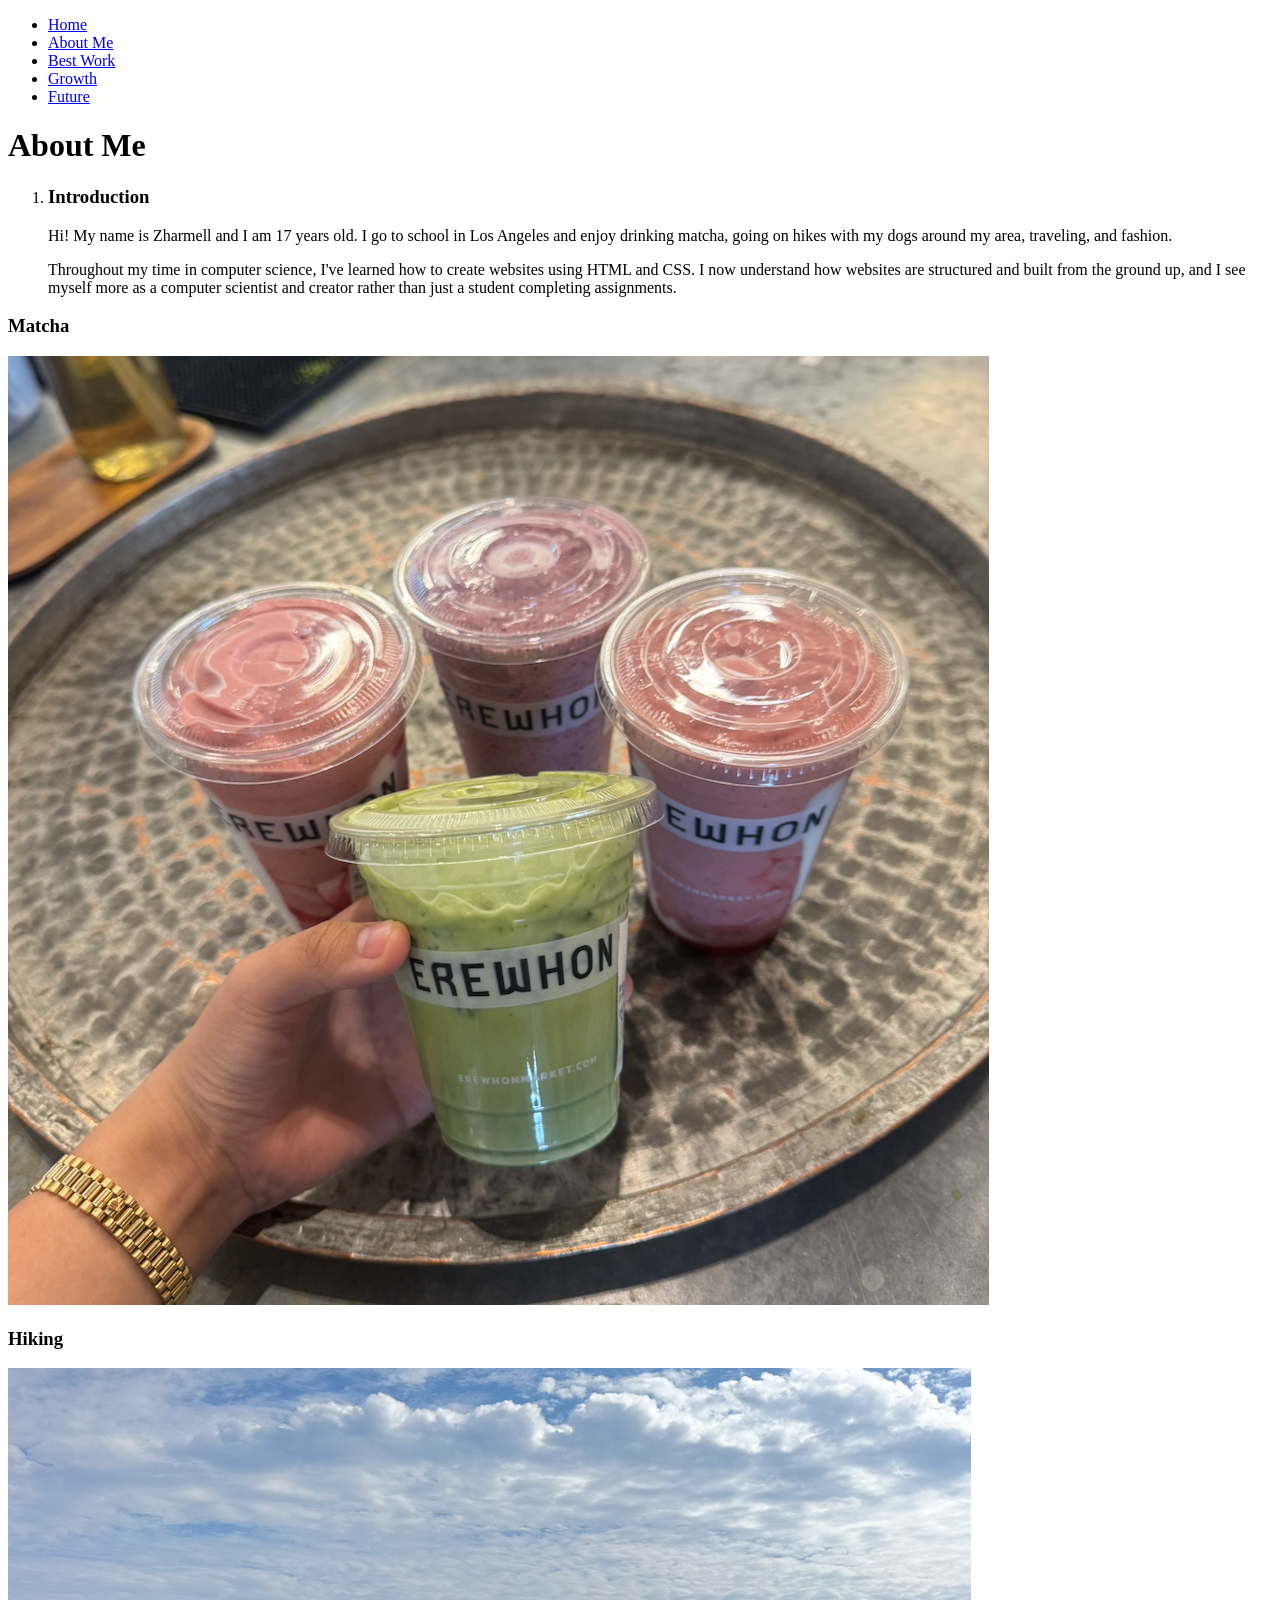
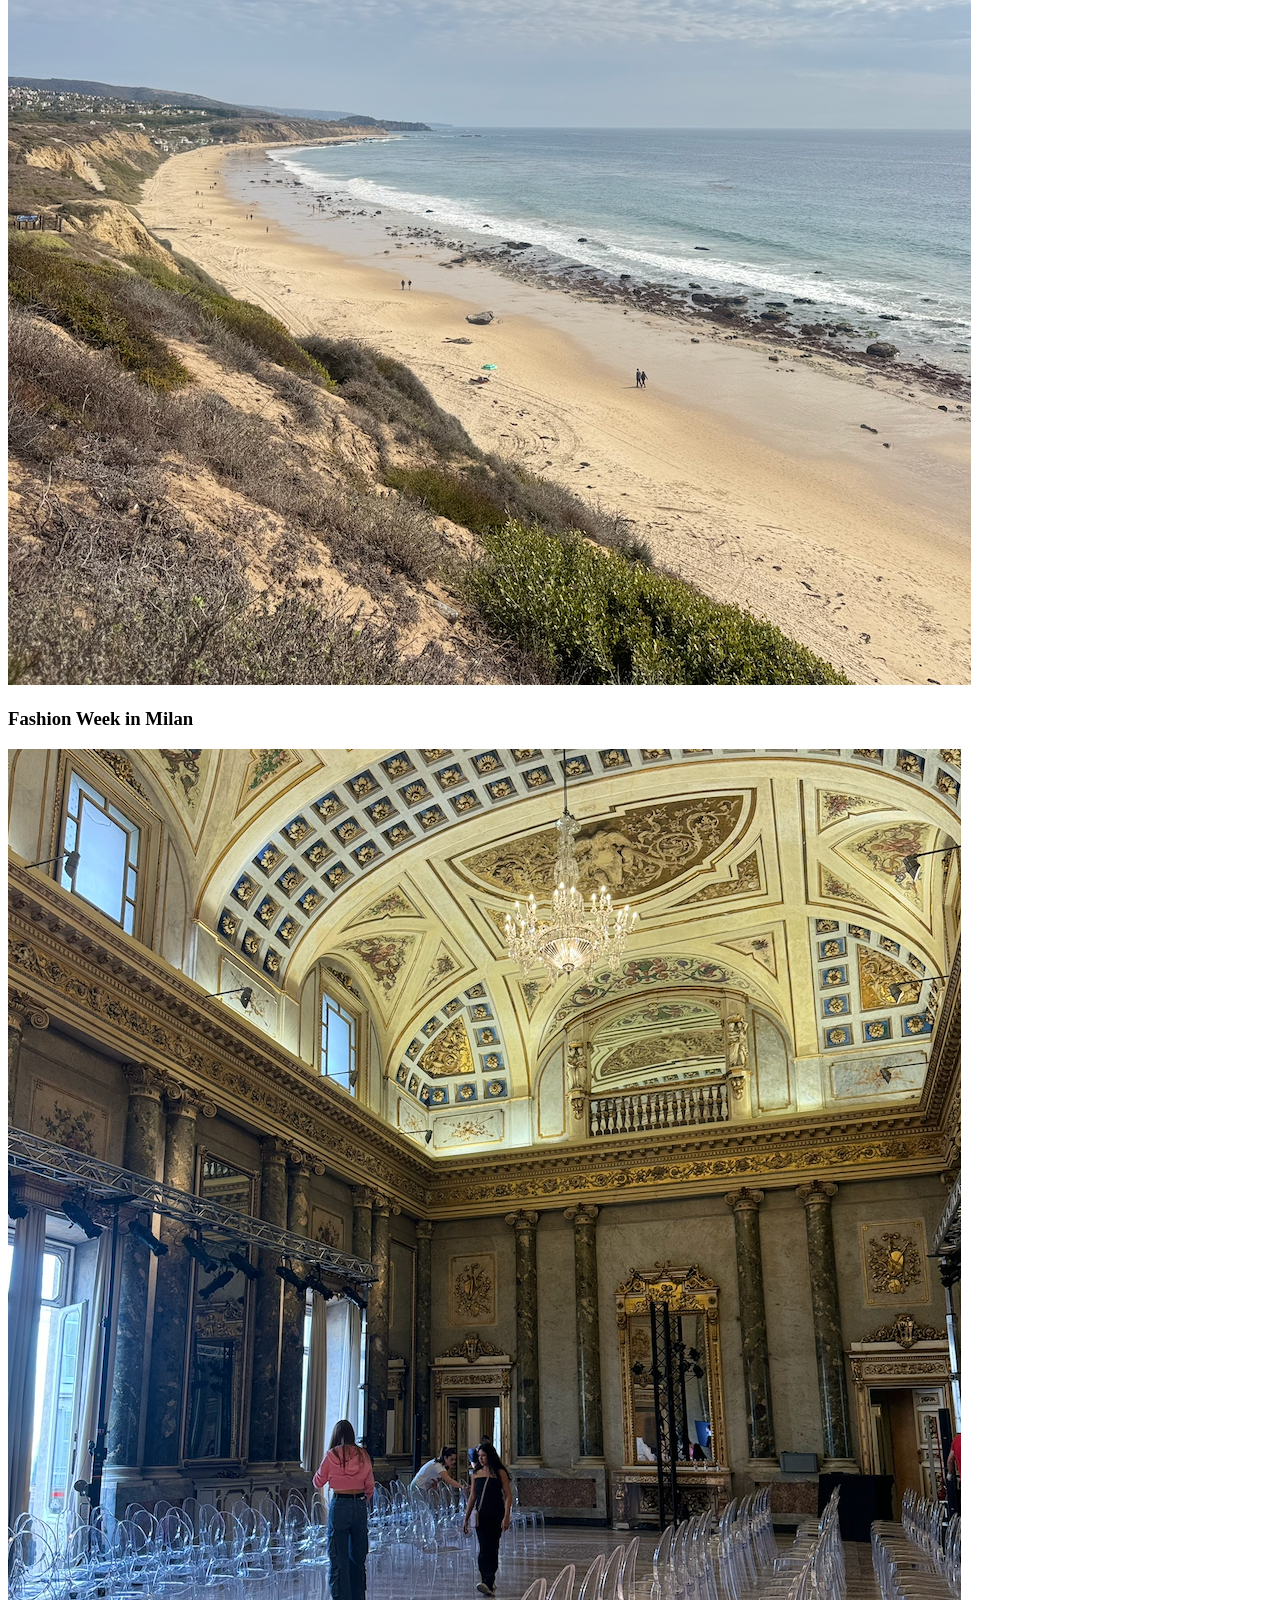
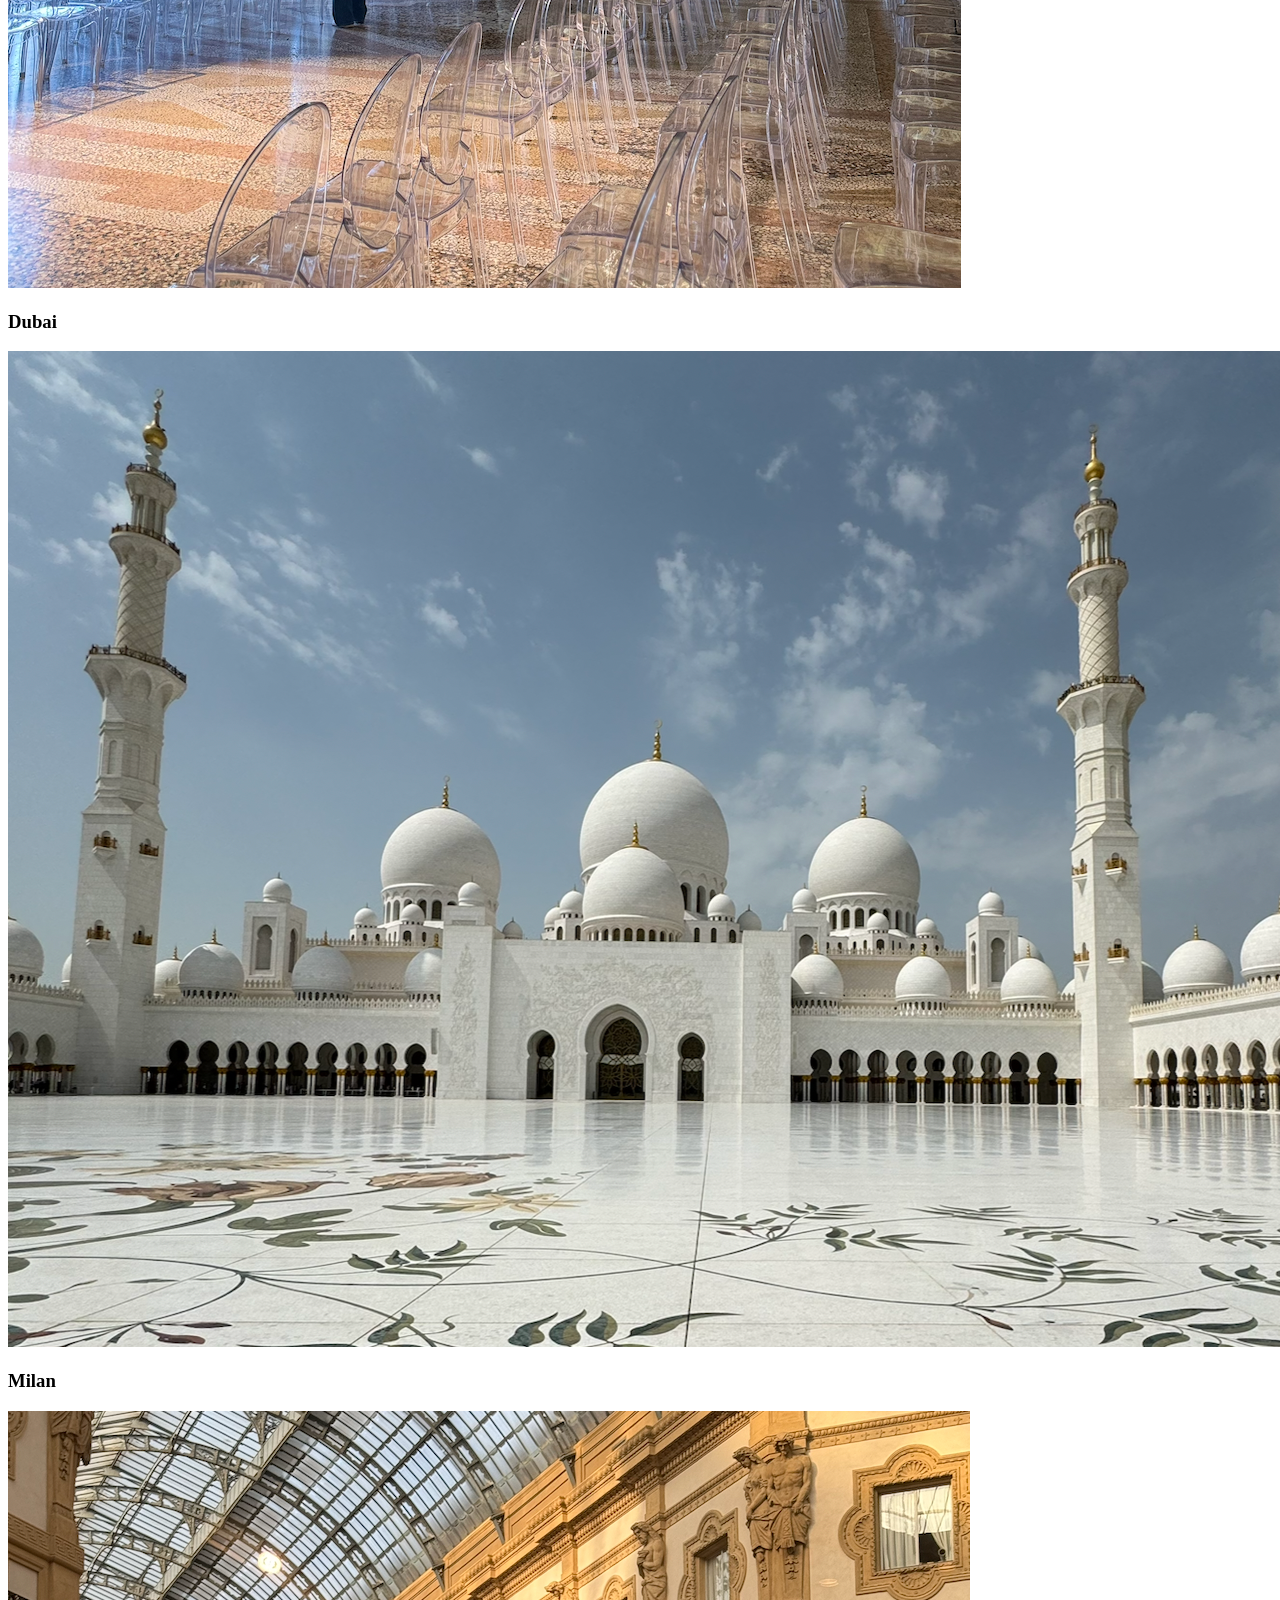
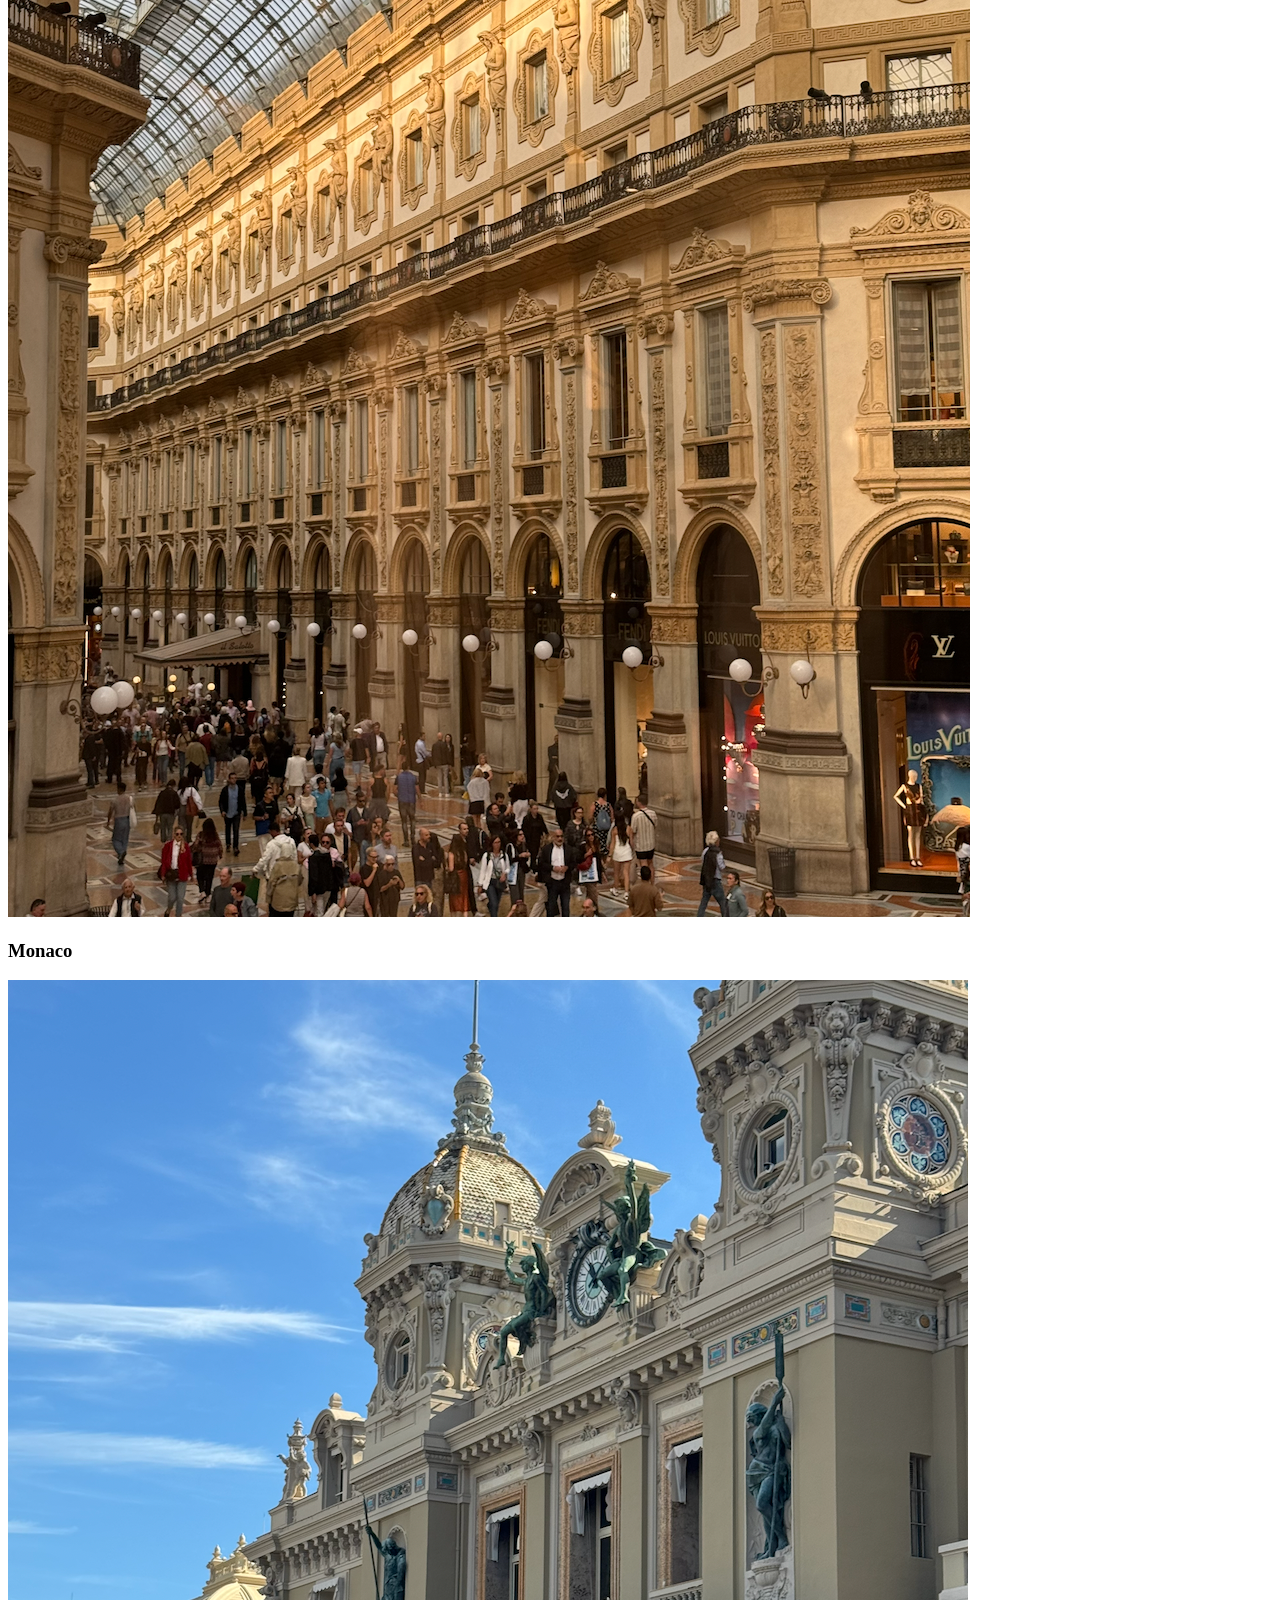
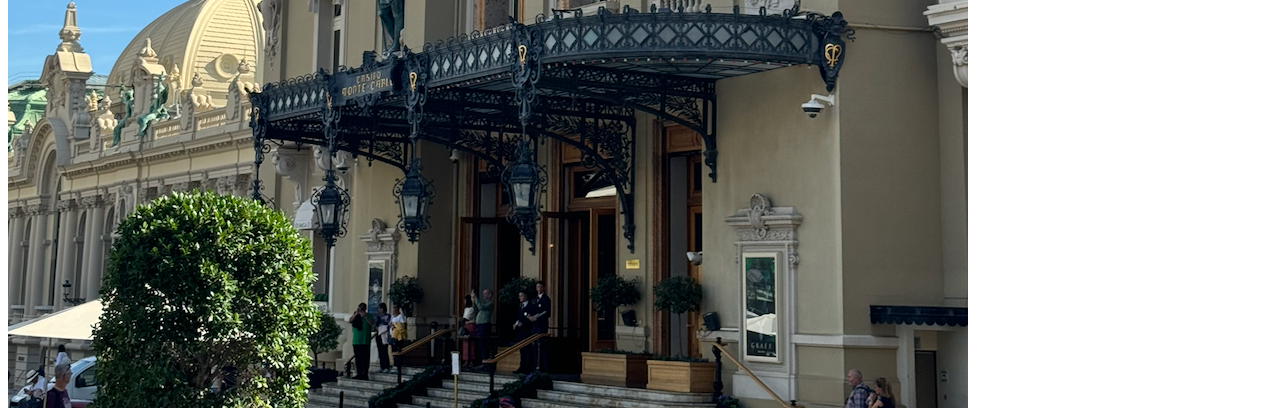
==== aboutme.html @ 8918d427 "Add files via upload" ====
<!DOCTYPE html>
<html>
<head>
  <link rel="stylesheet" href="style.css">
</head>

<body>

  <ul class="navbar">
    <li><a href="index.html">Home</a></li>
    <li><a href="aboutme.html">About Me</a></li>
    <li><a href="bestwork.html">Best Work</a></li>
    <li><a href="growth.html">Growth</a></li>
    <li><a href="future.html">Future</a></li>
  </ul>

  <h1>About Me</h1>

  <ol>

    <li>
      <h3>Introduction</h3>
      <p>
        Hi! My name is Zharmell and I am 17 years old. I go to school in Los Angeles and enjoy drinking matcha, going on hikes with my dogs around my area, traveling, and fashion.
      </p>
      <p>
Throughout my time in computer science, I've learned how to create websites using HTML and CSS. I now understand how websites are structured and built from the ground up, and I see myself more as a computer scientist and creator rather than just a student completing assignments.
</p>
    </li>

  </ol>
  <h3>Matcha</h3>
  <img src="matcha.png" alt="Matcha">

  <h3>Hiking</h3>
  <img src="hike.png" alt="Hiking">

  <h3>Fashion Week in Milan </h3>
  <img src="fashion.png" alt="Milan Fashion Week ">

  <h3>Dubai</h3>
  <img src="dubai.png" alt="Dubai">

  <h3>Milan</h3>
  <img src="milan.png" alt="Milan">

  <h3>Monaco</h3>
  <img src="monaco.png" alt="Monaco">

</body>
</html>
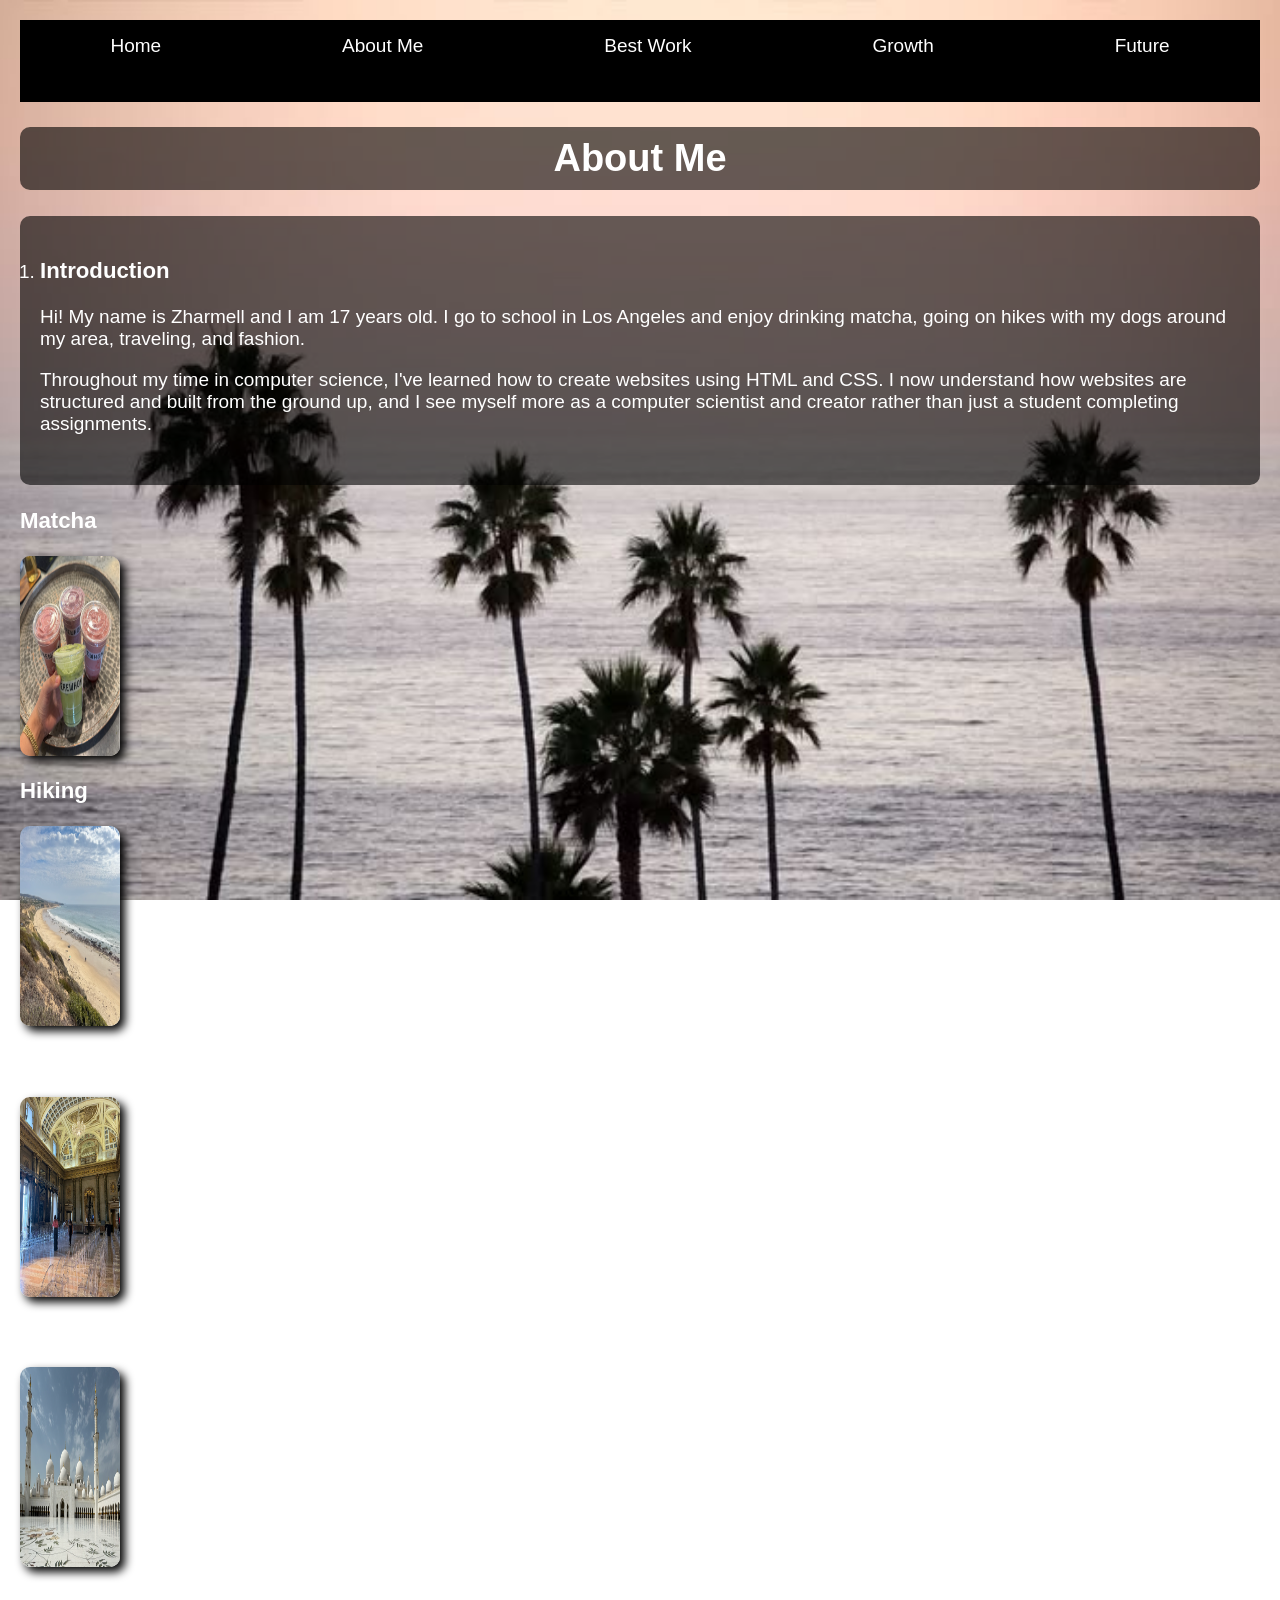
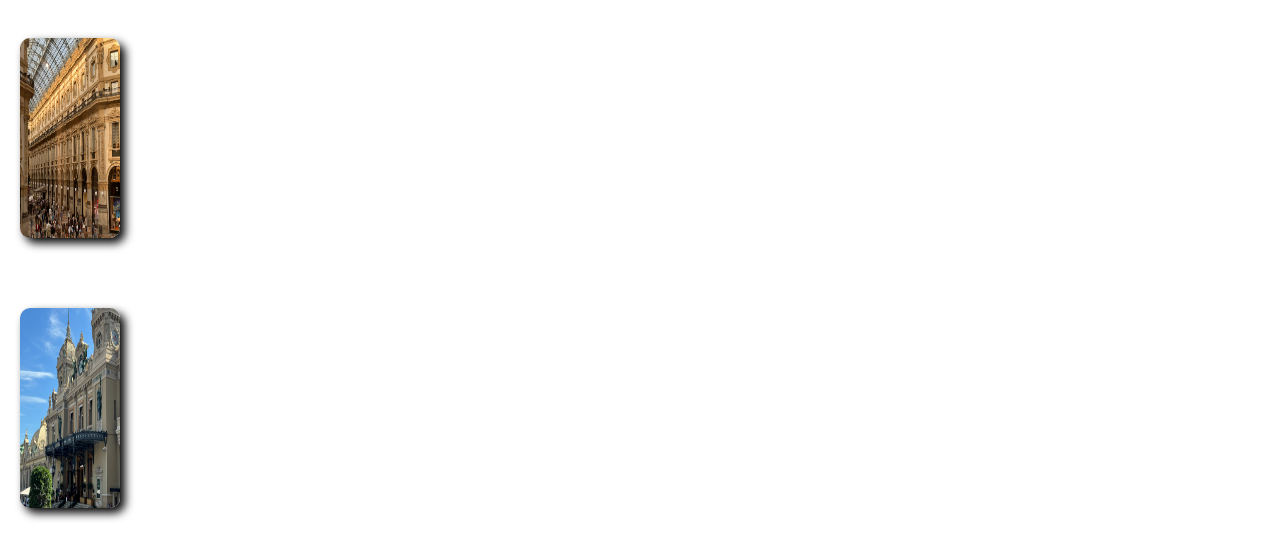
==== commit 1c222ab2: "Update aboutme.html" ====
--- a/aboutme.html
+++ b/aboutme.html
@@ -4,7 +4,7 @@
   <link rel="stylesheet" href="style.css">
 </head>
 
-<body>
+<body class="about-page">
 
   <ul class="navbar">
     <li><a href="index.html">Home</a></li>
@@ -24,28 +24,29 @@
         Hi! My name is Zharmell and I am 17 years old. I go to school in Los Angeles and enjoy drinking matcha, going on hikes with my dogs around my area, traveling, and fashion.
       </p>
       <p>
-Throughout my time in computer science, I've learned how to create websites using HTML and CSS. I now understand how websites are structured and built from the ground up, and I see myself more as a computer scientist and creator rather than just a student completing assignments.
-</p>
+        Throughout my time in computer science, I've learned how to create websites using HTML and CSS. I now understand how websites are structured and built from the ground up, and I see myself more as a computer scientist and creator rather than just a student completing assignments.
+      </p>
     </li>
 
   </ol>
+
   <h3>Matcha</h3>
-  <img src="matcha.png" alt="Matcha">
+  <img class="meImage" src="matcha.png" alt="Matcha">
 
   <h3>Hiking</h3>
-  <img src="hike.png" alt="Hiking">
+  <img class="meImage" src="hike.png" alt="Hiking">
 
-  <h3>Fashion Week in Milan </h3>
-  <img src="fashion.png" alt="Milan Fashion Week ">
+  <h3>Fashion Week in Milan</h3>
+  <img class="meImage" src="fashion.png" alt="Milan Fashion Week">
 
   <h3>Dubai</h3>
-  <img src="dubai.png" alt="Dubai">
+  <img class="meImage" src="dubai.png" alt="Dubai">
 
   <h3>Milan</h3>
-  <img src="milan.png" alt="Milan">
+  <img class="meImage" src="milan.png" alt="Milan">
 
   <h3>Monaco</h3>
-  <img src="monaco.png" alt="Monaco">
+  <img class="meImage" src="monaco.png" alt="Monaco">
 
 </body>
-</html>+</html>
--- a/style.css
+++ b/style.css
@@ -0,0 +1,85 @@
+body {
+  font-family: Arial;
+  margin: 0;
+  padding: 20px;
+  font-size: 19px;
+
+  background-image: url("background.jpg");
+  background-size: cover;
+  background-position: center;
+  background-attachment: fixed;
+
+  color: white;
+}
+
+.home-title {
+  font-family: 'Great Vibes', cursive;
+  font-size: 60px;
+  font-weight: normal;
+}
+
+.navbar {
+  list-style-type: none;
+  margin: 0;
+  padding: 0;
+  background-color: black;
+  display: flex;
+  justify-content: space-around;
+}
+
+.navbar li {
+  display: inline;
+}
+
+.navbar a {
+  display: block;
+  color: white;
+  text-decoration: none;
+  padding: 15px;
+}
+
+.navbar a:hover {
+  background-color: gold;
+  color: black;
+}
+
+h1 {
+  text-align: center;
+  background-color: rgba(0,0,0,0.6);
+  padding: 10px;
+  border-radius: 10px;
+}
+
+ol {
+  background-color: rgba(0,0,0,0.6);
+  padding: 20px;
+  border-radius: 10px;
+}
+
+li {
+  margin-bottom: 30px;
+}
+
+img {
+  border-radius: 10px;
+  width: 100%;
+  max-width: 2000px;
+  display: block;
+  box-shadow: 5px 5px 10px black;
+  margin-bottom: 20px;
+}
+
+.about-page img {
+  max-width: 600px;
+}
+
+iframe {
+  margin-top: 20px;
+  border-radius: 10px;
+  max-width: 100%;
+}
+
+.meImage{
+  height: 200px;
+  width: 100px;
+}
